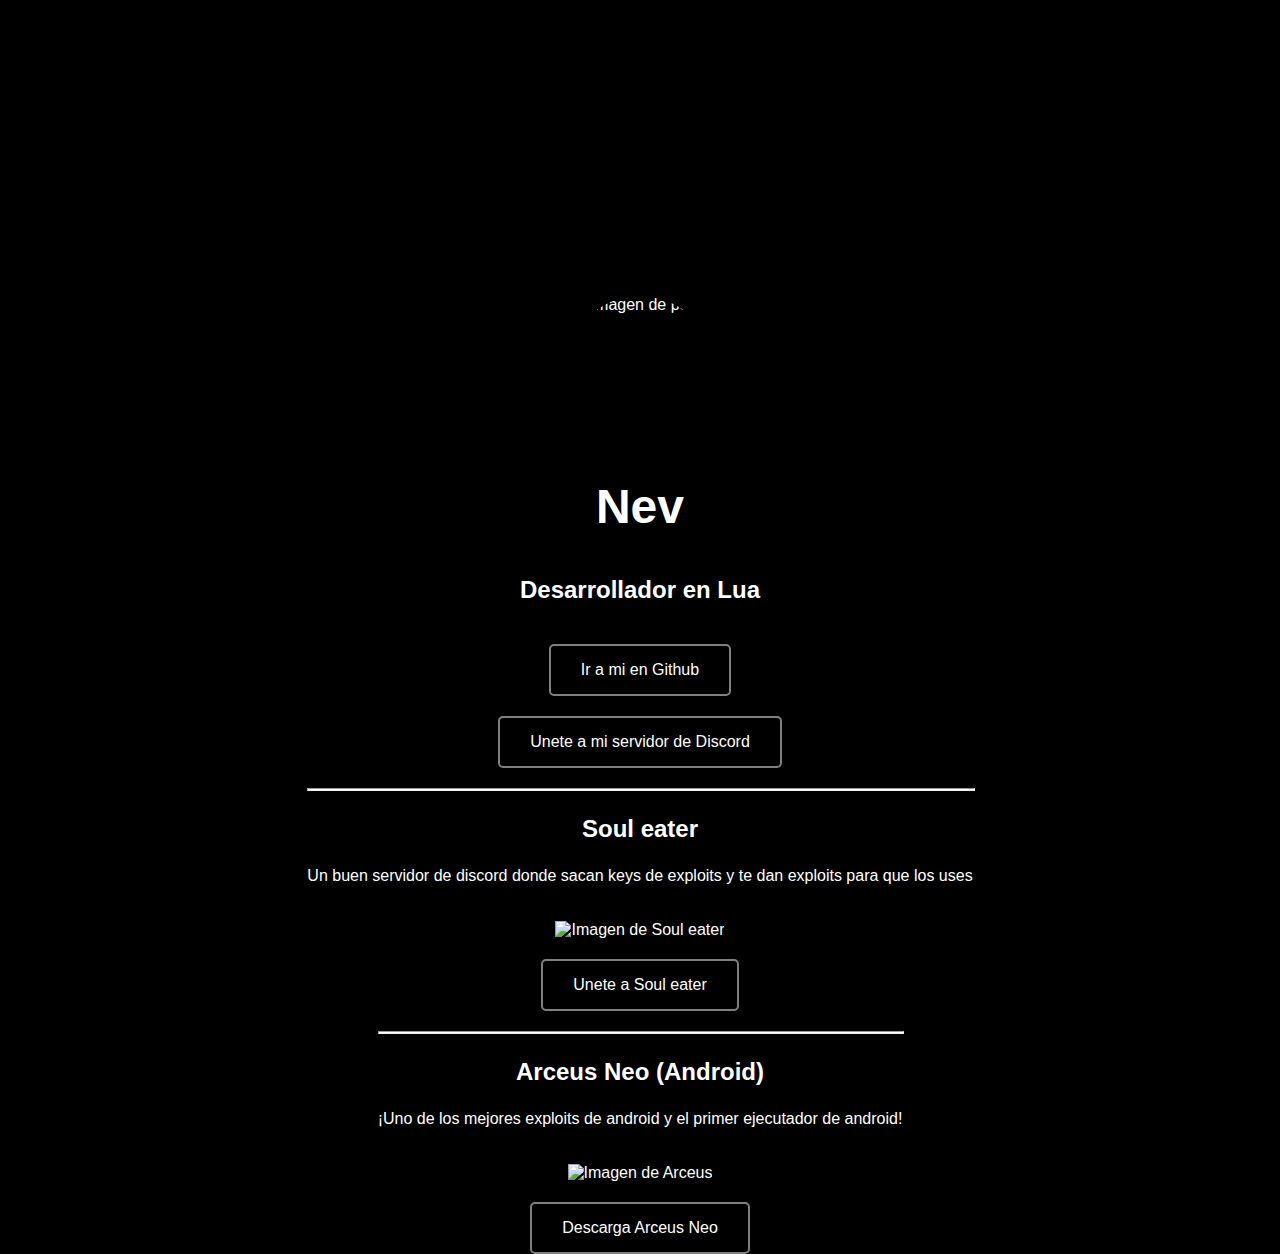
==== index.html @ dc0eb3a1 "Update index.html" ====
<!DOCTYPE html>
<html lang="en">
<head>
  <meta charset="UTF-8">
  <meta name="viewport" content="width=device-width, initial-scale=1.0">
  <title>Nev Studios</title>
  <link rel="stylesheet" href="styles.css">
  <meta name="description" content="Hola soy Nev, un desarrollador de lua y creador del script hub llamado Nev | Script Hub">
</head>
<body>
  <div class="container">
    <div class="profile-pic-container">
      <img class="profile-pic" src="https://cdn.discordapp.com/avatars/1023293006859747368/f3bd7729624dcbd4ac40675e0008417e.webp?size=4096" alt="Imagen de perfil">
    </div>
    <h1 class="title">Nev</h1>
    <h2 class="subtitle">Desarrollador en Lua</h2>
    <a href="https://github.com/outrozl" class="btn" target="_blank">Ir a mi en Github</a>
    <a href="https://discord.gg/eUGyJpnbgS" class="btn" target="_blank">Unete a mi servidor de Discord</a>
    <div class="exploit-container">
      <hr class="divider">
      <h3 class="exploit-title">Soul eater</h3>
      <p class="exploit-description">Un buen servidor de discord donde sacan keys de exploits y te dan exploits para que los uses</p>
      <img class="exploit-image" src="https://github.com/outrozl/outrozl.github.io/blob/main/souleaterimg?raw=true" alt="Imagen de Soul eater">
    </div>
    <a href="https://discord.gg/fKB2YutGea" class="btn" target="_blank">Unete a Soul eater</a>
    <div class="exploit-container">
      <hr class="divider">
      <h3 class="exploit-title">Arceus Neo (Android)</h3>
      <p class="exploit-description">¡Uno de los mejores exploits de android y el primer ejecutador de android!</p>
      <img class="exploit-image" src="https://raw.githubusercontent.com/SPDM-Team/Arceus-X-NEO-public/main/Images/Logo%20NEO.png" alt="Imagen de Arceus">
    </div>
    <a href="https://spdmteam.com/index?os=android" class="btn" target="_blank">Descarga Arceus Neo</a>
  </div>
</body>
</html>
---- styles.css ----
body {
  background-color: black;
  color: white;
  font-family: Arial, sans-serif;
  margin: 0;
  padding: 0;
  height: 100vh;
  display: flex;
  justify-content: center;
  align-items: center;
}

.container {
  text-align: center;
  display: flex;
  flex-direction: column;
  align-items: center;
}

.profile-pic-container {
  width: 150px;
  height: 150px;
  overflow: hidden;
  border-radius: 50%;
  margin-top: 650px;
}

.profile-pic {
  width: 100%;
  height: auto;
  border-radius: 50%;
}

.title {
  font-size: 3em;
}

.subtitle {
  font-size: 1.5em;
  color: white;
  margin-top: 10px;
}

.btn {
  display: inline-block;
  background-color: black; /* Azul con más transparencia */
  border: 2px solid #808080; /* Borde gris medio */
  color: white;
  padding: 15px 30px;
  text-align: center;
  text-decoration: none;
  font-size: 16px;
  margin-top: 20px;
  cursor: pointer;
  border-radius: 5px;
  transition: background-color 0.3s ease; /* Agregar una transición suave */
}

.btn:hover {
  background-color: #333; /* Cambia el color al pasar el mouse */
  animation: pulse 0.5s infinite alternate; /* Añade la animación al pasar el mouse */
}

@keyframes pulse {
  to {
    transform: scale(1.1);
  }
}

.custom-button {
  background-color: black;
  color: white;
  padding: 10px 20px;
  border: 2px solid #808080; /* Borde gris medio */
  font-size: 16px;
  cursor: pointer;
  border-radius: 5px;
  transition: background-color 0.3s ease;
  margin-bottom: 20px; /* Espacio entre el botón y el exploit */
}

.custom-button:hover {
  background-color: #333; /* Cambia el color al pasar el mouse */
  animation: pulse 0.5s infinite alternate; /* Añade la animación al pasar el mouse */
}

@keyframes pulse {
  to {
    transform: scale(1.1);
  }
}

.exploit-container {
  text-align: center;
  color: white;
}

.divider {
  width: 100%; /* Ancho de la línea */
  height: 1px; /* Grosor de la línea */
  background-color: white; /* Color de la línea */
  margin-top: 20px;
  margin-bottom: 20px; /* Espacio entre la línea y el texto de Arceus */
}


.exploit-title {
  font-size: 1.5em;
}

.exploit-description {
  font-size: 1em;
  margin-top: 10px;
}

.exploit-image {
  width: 200px; /* Ajusta el tamaño según sea necesario */
  height: auto;
  margin-top: 20px;
}
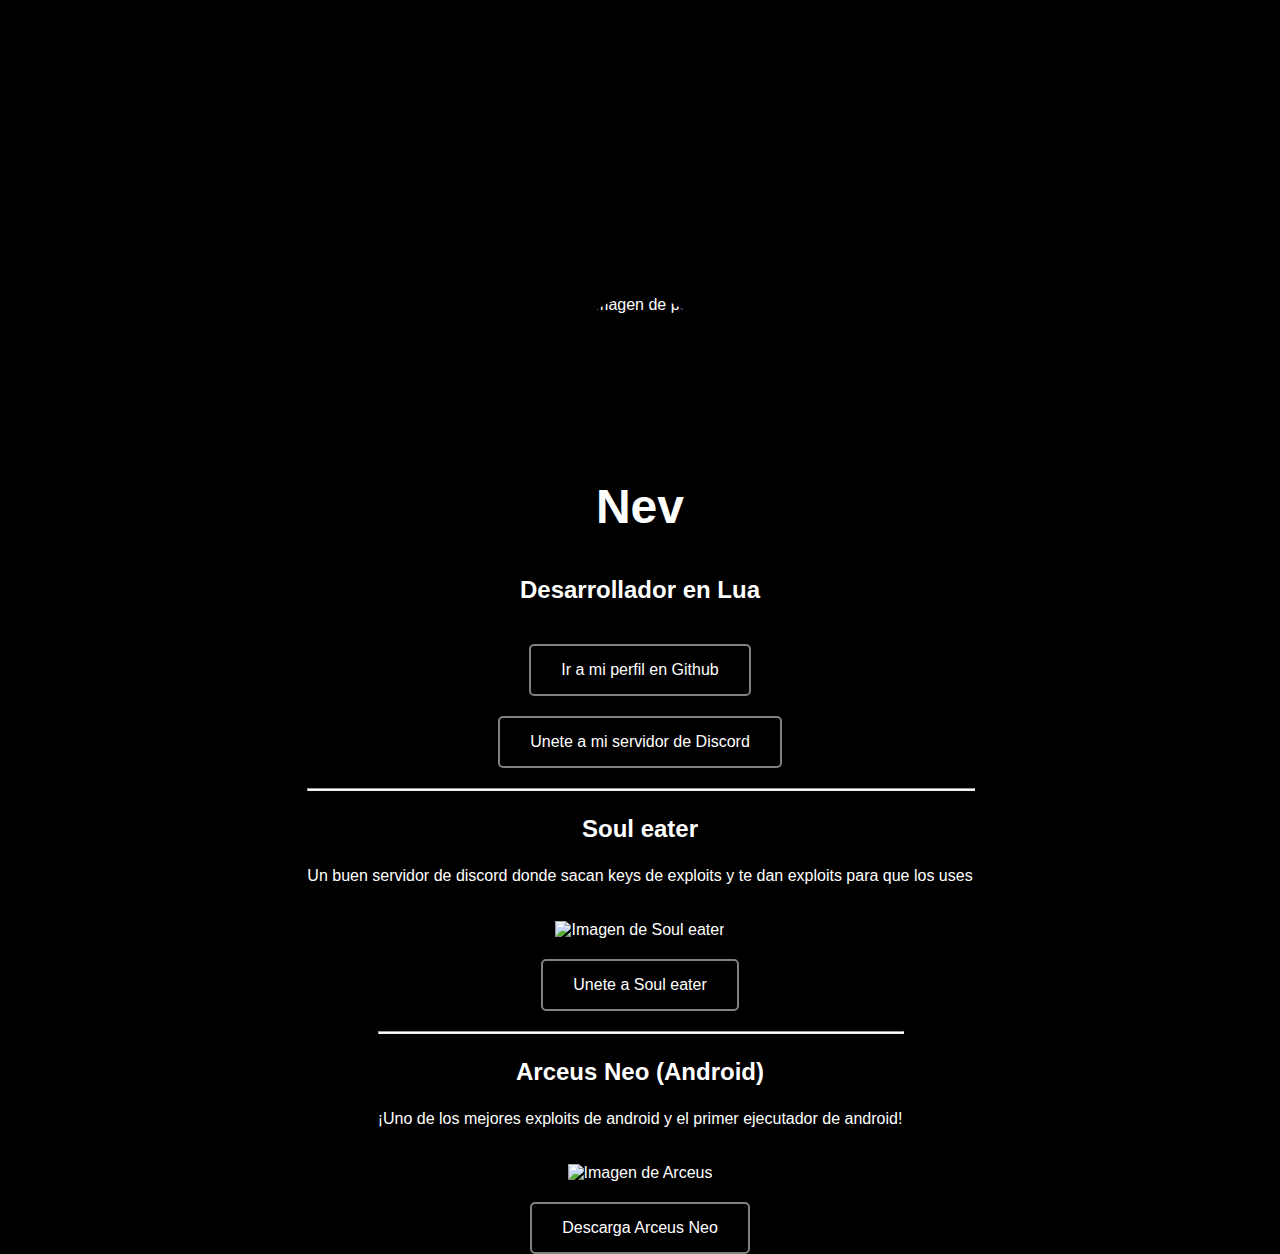
==== commit 3fde62ee: "Update index.html" ====
--- a/index.html
+++ b/index.html
@@ -14,7 +14,7 @@
     </div>
     <h1 class="title">Nev</h1>
     <h2 class="subtitle">Desarrollador en Lua</h2>
-    <a href="https://github.com/outrozl" class="btn" target="_blank">Ir a mi en Github</a>
+    <a href="https://github.com/outrozl" class="btn" target="_blank">Ir a mi perfil en Github</a>
     <a href="https://discord.gg/eUGyJpnbgS" class="btn" target="_blank">Unete a mi servidor de Discord</a>
     <div class="exploit-container">
       <hr class="divider">
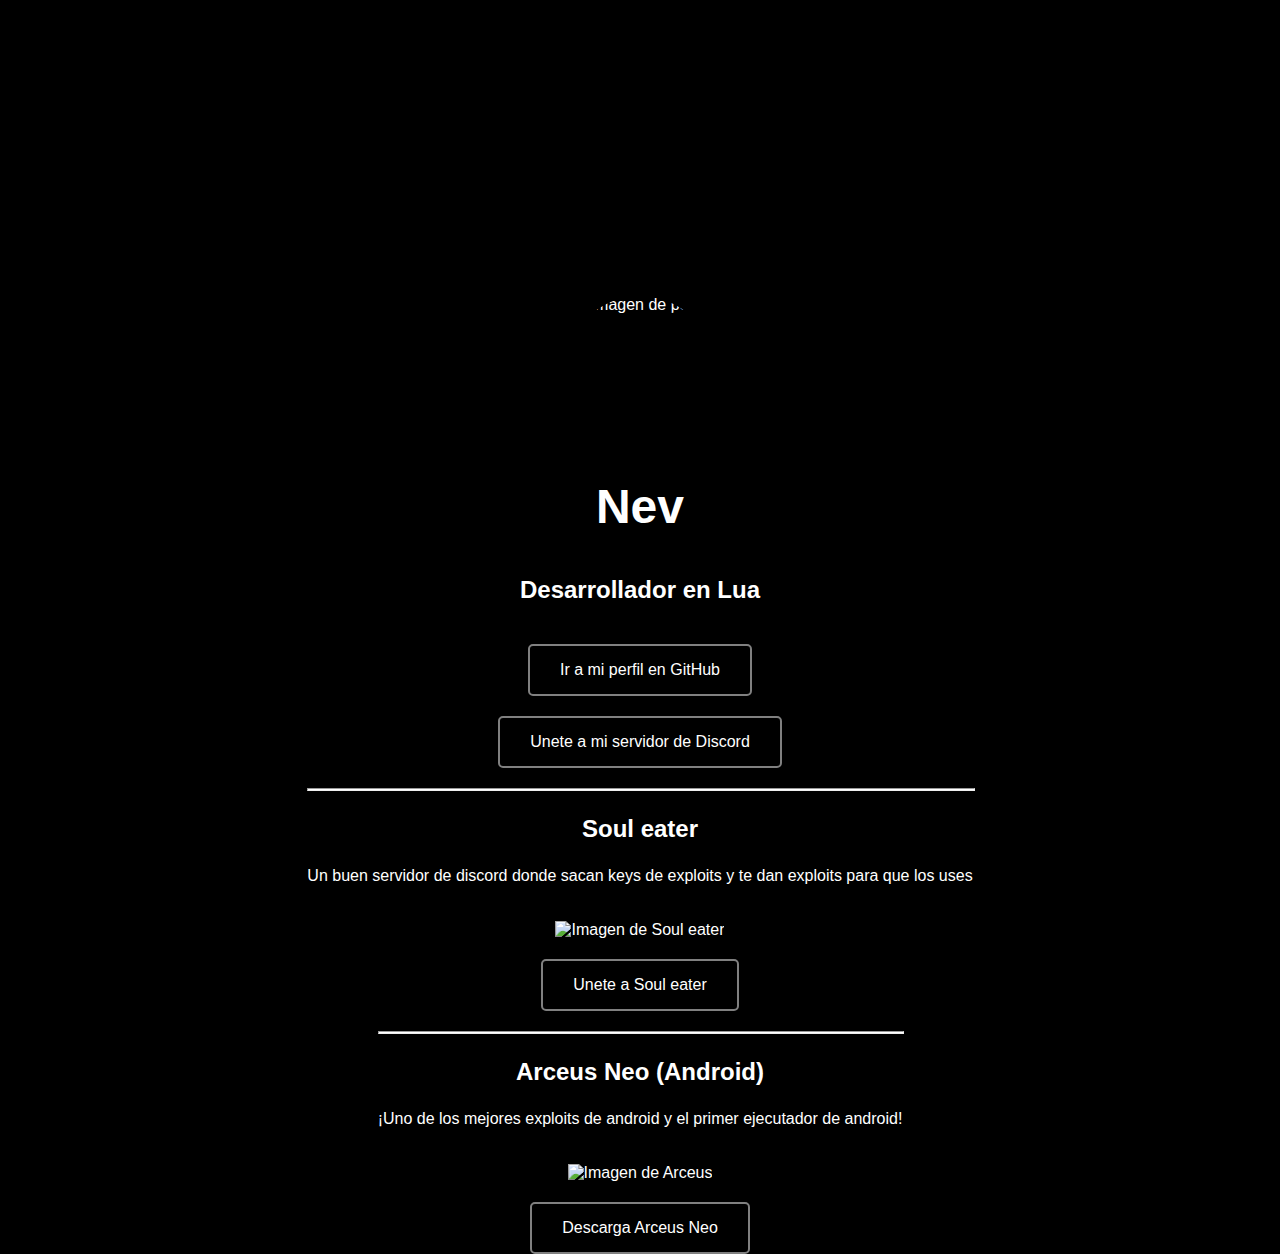
==== commit 7e5ea100: "Update index.html" ====
--- a/index.html
+++ b/index.html
@@ -6,6 +6,7 @@
   <title>Nev Studios</title>
   <link rel="stylesheet" href="styles.css">
   <meta name="description" content="Hola soy Nev, un desarrollador de lua y creador del script hub llamado Nev | Script Hub">
+  <meta image="https://cdn.discordapp.com/avatars/1023293006859747368/f3bd7729624dcbd4ac40675e0008417e.webp?size=4096">
 </head>
 <body>
   <div class="container">
@@ -14,7 +15,7 @@
     </div>
     <h1 class="title">Nev</h1>
     <h2 class="subtitle">Desarrollador en Lua</h2>
-    <a href="https://github.com/outrozl" class="btn" target="_blank">Ir a mi perfil en Github</a>
+    <a href="https://github.com/outrozl" class="btn" target="_blank">Ir a mi perfil en GitHub</a>
     <a href="https://discord.gg/eUGyJpnbgS" class="btn" target="_blank">Unete a mi servidor de Discord</a>
     <div class="exploit-container">
       <hr class="divider">
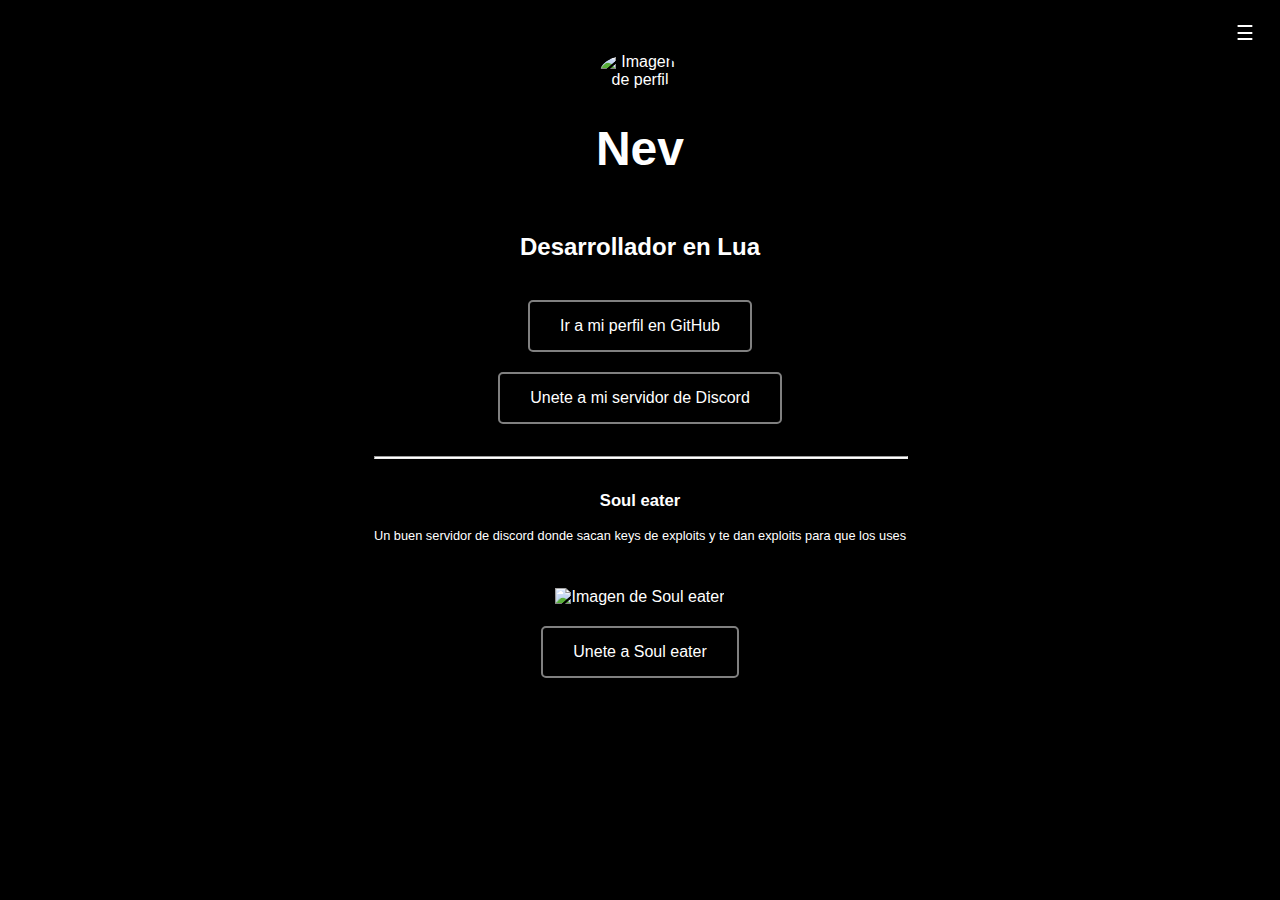
==== commit 73f5645c: "Add files via upload" ====
--- a/index.html
+++ b/index.html
@@ -6,9 +6,18 @@
   <title>Nev Studios</title>
   <link rel="stylesheet" href="styles.css">
   <meta name="description" content="Hola soy Nev, un desarrollador de lua y creador del script hub llamado Nev | Script Hub">
-  <meta image="https://cdn.discordapp.com/avatars/1023293006859747368/f3bd7729624dcbd4ac40675e0008417e.webp?size=4096">
+  <meta property="og:image" content="https://cdn.discordapp.com/avatars/1023293006859747368/f3bd7729624dcbd4ac40675e0008417e.webp?size=4096">
+  <link rel="icon" type="image/png" href="https://cdn.discordapp.com/avatars/1023293006859747368/f3bd7729624dcbd4ac40675e0008417e.webp?size=4096">
 </head>
 <body>
+  <nav>
+    <button class="openbtn" onclick="toggleNav()">☰</button> <!-- Botón para abrir el menú -->
+    <div id="mySidenav" class="sidenav">
+      <a href="javascript:void(0)" class="closebtn" onclick="toggleNav()">&times;</a> <!-- Botón para cerrar el menú -->
+      <a href="index.html">Inicio (Actual)</a>
+      <a href="exploits.html">Exploits</a>
+    </div>
+  </nav>
   <div class="container">
     <div class="profile-pic-container">
       <img class="profile-pic" src="https://cdn.discordapp.com/avatars/1023293006859747368/f3bd7729624dcbd4ac40675e0008417e.webp?size=4096" alt="Imagen de perfil">
@@ -24,13 +33,6 @@
       <img class="exploit-image" src="https://github.com/outrozl/outrozl.github.io/blob/main/souleaterimg?raw=true" alt="Imagen de Soul eater">
     </div>
     <a href="https://discord.gg/fKB2YutGea" class="btn" target="_blank">Unete a Soul eater</a>
-    <div class="exploit-container">
-      <hr class="divider">
-      <h3 class="exploit-title">Arceus Neo (Android)</h3>
-      <p class="exploit-description">¡Uno de los mejores exploits de android y el primer ejecutador de android!</p>
-      <img class="exploit-image" src="https://raw.githubusercontent.com/SPDM-Team/Arceus-X-NEO-public/main/Images/Logo%20NEO.png" alt="Imagen de Arceus">
-    </div>
-    <a href="https://spdmteam.com/index?os=android" class="btn" target="_blank">Descarga Arceus Neo</a>
-  </div>
+  <script src="scripts.js"></script> <!-- Incluir archivo JavaScript -->
 </body>
-</html>
+</html>--- a/styles.css
+++ b/styles.css
@@ -1,10 +1,10 @@
+/* Estilos generales */
 body {
   background-color: black;
   color: white;
   font-family: Arial, sans-serif;
   margin: 0;
   padding: 0;
-  height: 100vh;
   display: flex;
   justify-content: center;
   align-items: center;
@@ -18,11 +18,11 @@
 }
 
 .profile-pic-container {
-  width: 150px;
-  height: 150px;
+  width: 15%; /* Ajuste del tamaño de la imagen */
+  height: auto; /* Altura automática para mantener la proporción */
   overflow: hidden;
   border-radius: 50%;
-  margin-top: 650px;
+  margin-top: 10%; /* Ajuste del espacio superior */
 }
 
 .profile-pic {
@@ -32,13 +32,13 @@
 }
 
 .title {
-  font-size: 3em;
+  font-size: 3em; /* Tamaño de fuente relativo */
 }
 
 .subtitle {
-  font-size: 1.5em;
+  font-size: 1.5em; /* Tamaño de fuente relativo */
   color: white;
-  margin-top: 10px;
+  margin-top: 1em; /* Ajuste del espacio superior */
 }
 
 .btn {
@@ -70,24 +70,18 @@
 .custom-button {
   background-color: black;
   color: white;
-  padding: 10px 20px;
-  border: 2px solid #808080; /* Borde gris medio */
-  font-size: 16px;
+  padding: 1em 2em; /* Ajuste del padding */
+  border: 2px solid #808080;
+  font-size: 1.5vw; /* Tamaño de fuente relativo */
   cursor: pointer;
-  border-radius: 5px;
+  border-radius: 0.5em; /* Ajuste del borde redondeado */
   transition: background-color 0.3s ease;
-  margin-bottom: 20px; /* Espacio entre el botón y el exploit */
+  margin-bottom: 2em; /* Espacio entre el botón y el exploit */
 }
 
 .custom-button:hover {
-  background-color: #333; /* Cambia el color al pasar el mouse */
-  animation: pulse 0.5s infinite alternate; /* Añade la animación al pasar el mouse */
-}
-
-@keyframes pulse {
-  to {
-    transform: scale(1.1);
-  }
+  background-color: #333;
+  animation: pulse 0.5s infinite alternate;
 }
 
 .exploit-container {
@@ -99,22 +93,74 @@
   width: 100%; /* Ancho de la línea */
   height: 1px; /* Grosor de la línea */
   background-color: white; /* Color de la línea */
-  margin-top: 20px;
-  margin-bottom: 20px; /* Espacio entre la línea y el texto de Arceus */
+  margin-top: 2em; /* Ajuste del espacio superior */
+  margin-bottom: 2em; /* Espacio entre la línea y el texto de Arceus */
 }
 
 
 .exploit-title {
-  font-size: 1.5em;
+  font-size: 1.3vw; /* Tamaño de fuente relativo */
 }
 
 .exploit-description {
-  font-size: 1em;
-  margin-top: 10px;
+  font-size: 1vw; /* Tamaño de fuente relativo */
+  margin-top: 1em; /* Ajuste del espacio superior */
 }
 
 .exploit-image {
-  width: 200px; /* Ajusta el tamaño según sea necesario */
+  width: 15%; /* Ajusta el tamaño según sea necesario */
   height: auto;
-  margin-top: 20px;
+  margin-top: 2em; /* Ajuste del espacio superior */
+}
+
+/* Estilos para el menú desplegable */
+.sidenav {
+  height: 100%;
+  width: 0;
+  position: fixed;
+  z-index: 1;
+  top: 0;
+  right: 0; /* Posición en la esquina superior derecha */
+  background-color: #111;
+  overflow-x: hidden;
+  transition: 0.5s; /* Transición suave para abrir y cerrar el menú */
+  padding-top: 60px;
+}
+
+.sidenav a {
+  padding: 8px 8px 8px 32px;
+  text-decoration: none;
+  font-size: 25px;
+  color: #818181;
+  display: block;
+  transition: 0.3s; /* Transición suave para el hover */
+}
+
+.sidenav a:hover {
+  color: #f1f1f1;
+}
+
+.sidenav .closebtn {
+  position: absolute;
+  top: 0;
+  left: 0px; /* Ajusta la posición del botón de cierre */
+  font-size: 36px;
+  margin-right: 0px; /* Ajusta el margen derecho para el botón de cierre */
+}
+
+/* Estilos para el botón de abrir */
+.openbtn {
+  font-size: 20px;
+  cursor: pointer;
+  background-color: transparent;
+  border: none;
+  color: white;
+  position: fixed;
+  top: 20px;
+  right: 20px; /* Posición en la esquina superior derecha */
+  z-index: 2;
+}
+
+.openbtn:focus {
+  outline: none;
 }